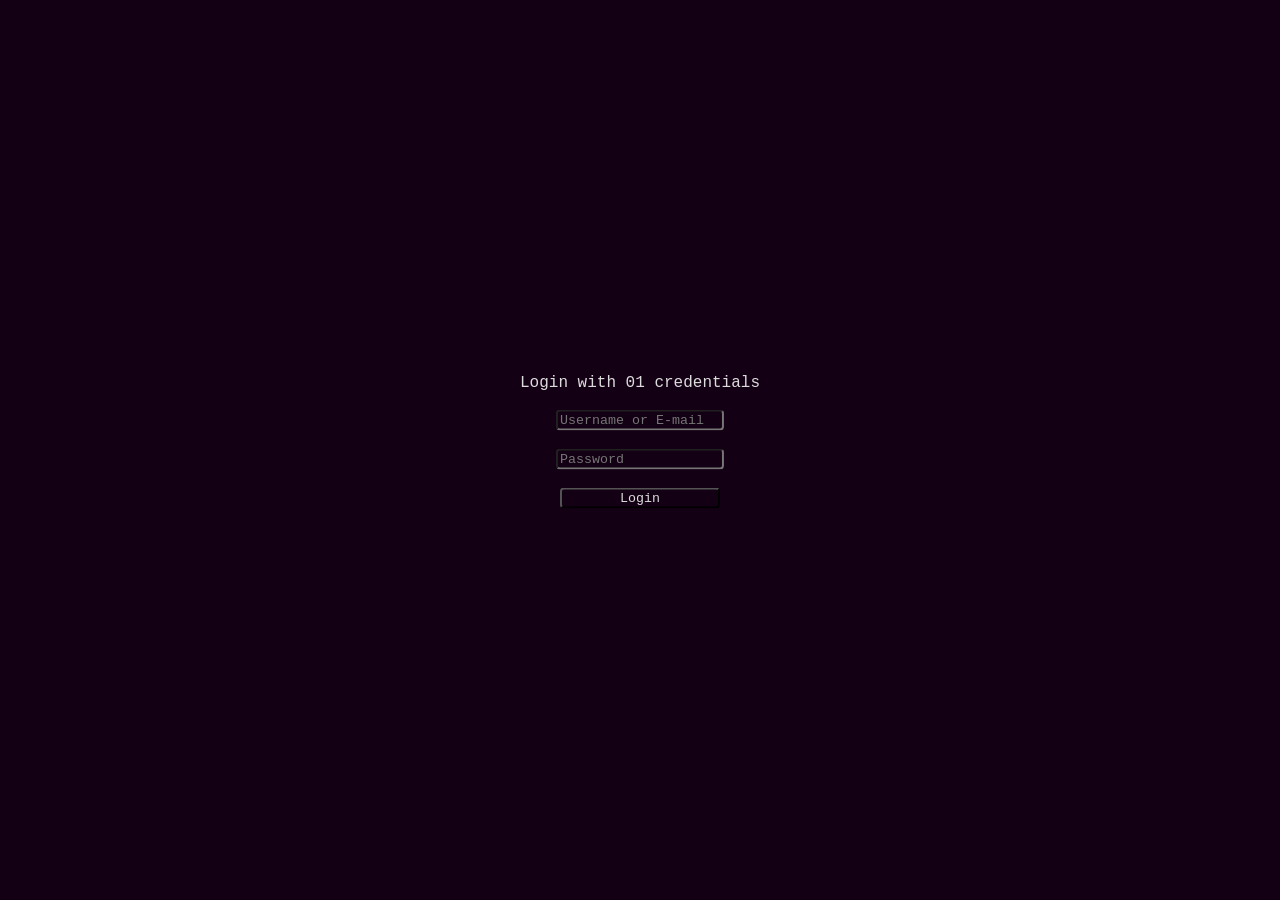
==== index.html @ 54ecdb15 "login" ====
<!DOCTYPE html>
<html>
<head>
    <meta charset='utf-8'>
    <meta http-equiv='X-UA-Compatible' content='IE=edge'>
    <title>01 Graphql</title>
    <meta name='viewport' content='width=device-width, initial-scale=1'>
    <link rel="icon" type="image/png" sizes="192x192" href="static/favicon-192x192.png">
    <link rel='stylesheet' type='text/css' media='screen' href='static/main.css'>
    <script src='js/buttons.js'></script>
    <script src='js/credentials.js'></script>
</head>
<body>
    <div class="loginPage">
        <a>Login with 01 credentials</a><br>
        <input class="loginInput" placeholder="Username or E-mail"><br>
        <input class="passwordInput" type="password" placeholder="Password"><br>
        <button class="logInButton" onclick="logInButton()" type="button">Login</button><br>
        <a class="errorOnPage" href="/"></a>
    </div>

    <div class="indexPage">
        <div class="topBar">
            <button class="topBarUserName">topBarUserName</button>
            <a class="topBarTitle">01</a>
            <button class="logOutButton" onclick="logOutButton()" type="button">topBarLogOut</button>
        </div>
        <div class="boxes">
            
            <div class="box">
                <div class="boxData">FirstName LastName</div>
                <div class="boxData">firstname_lastname@email</div>
                <div class="boxData">9008855</div>
                <div class="boxData">610222332224</div>
                <div class="boxData">discord username??</div>
            </div>
            <div class="box">
                <div class="boxData">DaTa2222</div>
                <div class="boxData">DaTa2222</div>
                <div class="boxData">DaTa2222</div>
                <div class="boxData">DaTa2222</div>
                <div class="boxData">DaTa2222</div>
                <div class="boxData">DaTa2222</div>
                <div class="boxData">DaTa2222</div>
                <div class="boxData">DaTa2222</div>
            </div>
            <div class="box">
                <div class="boxData">DaTa2222</div>
                <div class="boxData">DaTa2222</div>
                <div class="boxData">DaTa2222</div>
                <div class="boxData">DaTa2222</div>
                <div class="boxData">DaTa2222</div>
                <div class="boxData">DaTa2222</div>
                <div class="boxData">DaTa2222</div>
                <div class="boxData">DaTa2222</div>
                <div class="boxData">DaTa2222</div>
                <div class="boxData">DaTa2222</div>
                <div class="boxData">DaTa2222</div>
                <div class="boxData">DaTa2222</div>
                <div class="boxData">DaTa2222</div>
                <div class="boxData">DaTa2222</div>
                <div class="boxData">DaTa2222</div>
                <div class="boxData">DaTa2222</div>
                <div class="boxData">DaTa2222</div>
                <div class="boxData">DaTa2222</div>
                <div class="boxData">DaTa2222</div>
                <div class="boxData">DaTa2222</div>
                <div class="boxData">DaTa2222</div>
                <div class="boxData">DaTa2222</div>
                <div class="boxData">DaTa2222</div>
                <div class="boxData">DaTa2222</div>
                <div class="boxData">DaTa2222</div>
                <div class="boxData">DaTa2222</div>
            </div>
            <div class="box">
                <div class="boxData">DaTa2222</div>
                <div class="boxData">DaTa2222</div>
                <div class="boxData">DaTa2222</div>
                <div class="boxData">DaTa2222</div>
                <div class="boxData">DaTa2222</div>
                <div class="boxData">DaTa2222</div>
                <div class="boxData">DaTa2222</div>
                <div class="boxData">DaTa2222</div>
                <div class="boxData">DaTa2222</div>
                <div class="boxData">DaTa2222</div>
                <div class="boxData">DaTa2222</div>
                <div class="boxData">DaTa2222</div>
                <div class="boxData">DaTa2222</div>
                <div class="boxData">DaTa2222</div>
                <div class="boxData">DaTa2222</div>
                <div class="boxData">DaTa2222</div>
            </div>
            <div class="box">
                <div class="boxData">DaTa2222</div>
                <div class="boxData">DaTa2222</div>
                <div class="boxData">DaTa2222</div>
            </div>
        </div>
    </div>

</body>
</html>
---- static/main.css ----
* {
    background-color: rgb(20, 0, 20);
    color: gainsboro;
    font-family: 'Courier New', Courier, monospace;
    scrollbar-color:  rgb(48, 0, 68) rgb(20,0,20);
    border-radius: 4px;
}

button, input {
    border-radius: 4px;
    width: 10rem;
}

.loginPage {
    display: flex;
    flex-direction: column;
    justify-content: center;
    align-items: center;
    position: absolute;
    top: 50%;
    left: 50%;
    transform: translate(-50%, -50%);
}

.indexPage{
    display: none;
}

.topBar {
    display: flex;
    align-items: center;
    justify-content: space-between;
    border: 1px solid rgb(48, 0, 68);
    border-radius: 4px;
    padding: 10px;
    margin: 10px;
}

.boxes {
    display: grid;
    justify-content: center;
    grid-template-columns: 1fr 1fr; 
    grid-template-rows: auto auto auto; 
    height: 90vh; 
    gap: 10px; 
    margin: 10px;
}

.boxes > .box:first-child {
    grid-column: span 2;
}

.box {
    border: 1px solid rgb(48, 0, 68); 
    padding: 10px; 
    display: grid; 
    justify-content: center;
    align-items: center;
    overflow-y: auto;
    
}

.boxData {
    margin: 4px
}
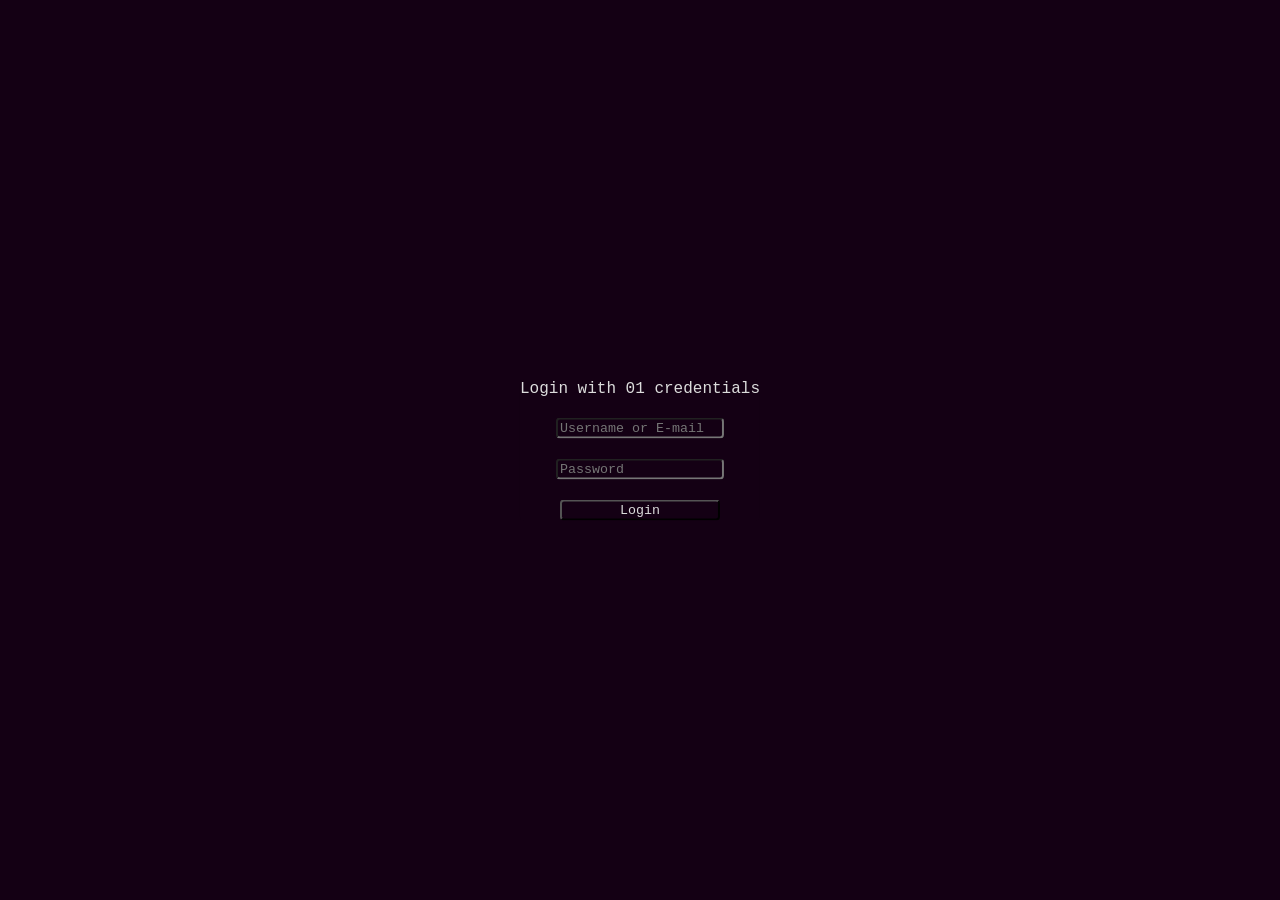
==== commit d7f5f189: "egil suggestions" ====
--- a/index.html
+++ b/index.html
@@ -7,94 +7,33 @@
     <meta name='viewport' content='width=device-width, initial-scale=1'>
     <link rel="icon" type="image/png" sizes="192x192" href="static/favicon-192x192.png">
     <link rel='stylesheet' type='text/css' media='screen' href='static/main.css'>
+    <script src='js/credentials.js' defer></script>
     <script src='js/buttons.js'></script>
-    <script src='js/credentials.js'></script>
+    <script src='js/query.js'></script>
 </head>
 <body>
+    <form id="loginForm">
     <div class="loginPage">
-        <a>Login with 01 credentials</a><br>
-        <input class="loginInput" placeholder="Username or E-mail"><br>
-        <input class="passwordInput" type="password" placeholder="Password"><br>
-        <button class="logInButton" onclick="logInButton()" type="button">Login</button><br>
-        <a class="errorOnPage" href="/"></a>
+        Login with 01 credentials
+        <input class="loginInput" placeholder="Username or E-mail">
+        <input class="passwordInput" type="password" placeholder="Password">
+        <button class="logInButton" onclick="logInButton()" type="submit">Login</button>
+        <div class="errorOnPage" href="/"></div>
     </div>
+    </form>
 
     <div class="indexPage">
         <div class="topBar">
-            <button class="topBarUserName">topBarUserName</button>
-            <a class="topBarTitle">01</a>
-            <button class="logOutButton" onclick="logOutButton()" type="button">topBarLogOut</button>
+            <button id="topBarUserName" onclick="openInNewTab('https://01.kood.tech/intra/johvi/profile')"></button>
+            <button class="logOutButton" onclick="logOutButton()" type="button">LogOut</button>
         </div>
         <div class="boxes">
-            
-            <div class="box">
-                <div class="boxData">FirstName LastName</div>
-                <div class="boxData">firstname_lastname@email</div>
-                <div class="boxData">9008855</div>
-                <div class="boxData">610222332224</div>
-                <div class="boxData">discord username??</div>
-            </div>
-            <div class="box">
-                <div class="boxData">DaTa2222</div>
-                <div class="boxData">DaTa2222</div>
-                <div class="boxData">DaTa2222</div>
-                <div class="boxData">DaTa2222</div>
-                <div class="boxData">DaTa2222</div>
-                <div class="boxData">DaTa2222</div>
-                <div class="boxData">DaTa2222</div>
-                <div class="boxData">DaTa2222</div>
-            </div>
-            <div class="box">
-                <div class="boxData">DaTa2222</div>
-                <div class="boxData">DaTa2222</div>
-                <div class="boxData">DaTa2222</div>
-                <div class="boxData">DaTa2222</div>
-                <div class="boxData">DaTa2222</div>
-                <div class="boxData">DaTa2222</div>
-                <div class="boxData">DaTa2222</div>
-                <div class="boxData">DaTa2222</div>
-                <div class="boxData">DaTa2222</div>
-                <div class="boxData">DaTa2222</div>
-                <div class="boxData">DaTa2222</div>
-                <div class="boxData">DaTa2222</div>
-                <div class="boxData">DaTa2222</div>
-                <div class="boxData">DaTa2222</div>
-                <div class="boxData">DaTa2222</div>
-                <div class="boxData">DaTa2222</div>
-                <div class="boxData">DaTa2222</div>
-                <div class="boxData">DaTa2222</div>
-                <div class="boxData">DaTa2222</div>
-                <div class="boxData">DaTa2222</div>
-                <div class="boxData">DaTa2222</div>
-                <div class="boxData">DaTa2222</div>
-                <div class="boxData">DaTa2222</div>
-                <div class="boxData">DaTa2222</div>
-                <div class="boxData">DaTa2222</div>
-                <div class="boxData">DaTa2222</div>
-            </div>
-            <div class="box">
-                <div class="boxData">DaTa2222</div>
-                <div class="boxData">DaTa2222</div>
-                <div class="boxData">DaTa2222</div>
-                <div class="boxData">DaTa2222</div>
-                <div class="boxData">DaTa2222</div>
-                <div class="boxData">DaTa2222</div>
-                <div class="boxData">DaTa2222</div>
-                <div class="boxData">DaTa2222</div>
-                <div class="boxData">DaTa2222</div>
-                <div class="boxData">DaTa2222</div>
-                <div class="boxData">DaTa2222</div>
-                <div class="boxData">DaTa2222</div>
-                <div class="boxData">DaTa2222</div>
-                <div class="boxData">DaTa2222</div>
-                <div class="boxData">DaTa2222</div>
-                <div class="boxData">DaTa2222</div>
-            </div>
-            <div class="box">
-                <div class="boxData">DaTa2222</div>
-                <div class="boxData">DaTa2222</div>
-                <div class="boxData">DaTa2222</div>
-            </div>
+            <div class="box" id="profile"></div>
+            <div class="box" id="totalXp"></div>
+            <div class="box" id="auditRatio"></div>
+            <div class="box" id="xp"></div>
+            <div class="box" id="auditXp"></div>
+            <div class="box" id="grades"></div>
         </div>
     </div>
 
--- a/static/main.css
+++ b/static/main.css
@@ -20,6 +20,10 @@
     top: 50%;
     left: 50%;
     transform: translate(-50%, -50%);
+}
+
+.loginPage button, .loginPage input {
+    margin-top: 20px
 }
 
 .indexPage{
@@ -46,6 +50,8 @@
     margin: 10px;
 }
 
+
+
 .boxes > .box:first-child {
     grid-column: span 2;
 }
@@ -57,7 +63,10 @@
     justify-content: center;
     align-items: center;
     overflow-y: auto;
-    
+}
+
+#auditXp {
+    grid-row: span 2;
 }
 
 .boxData {
